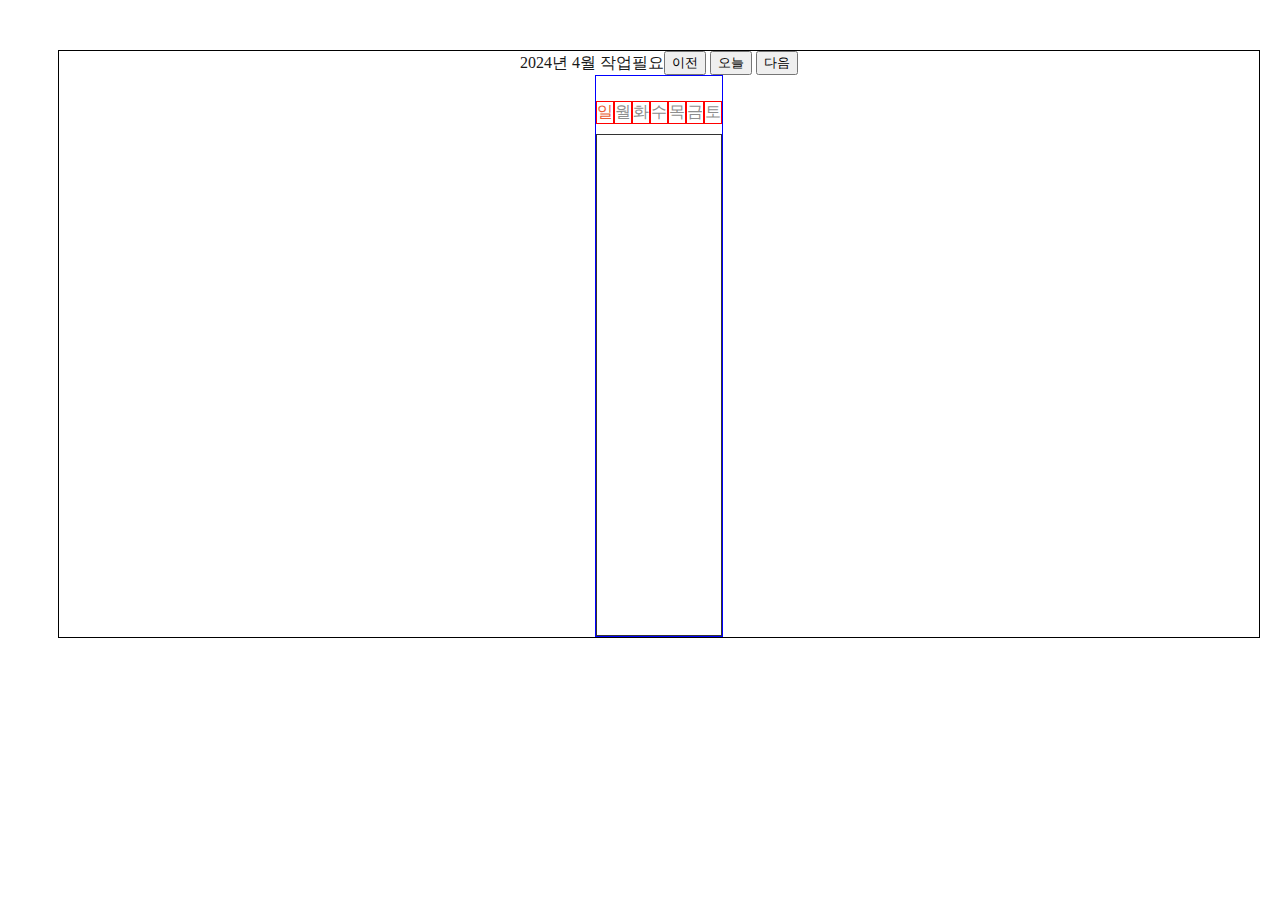
==== calendar.html @ 3bb23424 "day01 backup" ====
<!DOCTYPE html>
<html lang="ko">
<head>
  <meta charset="UTF-8">
  <meta name="viewport" content="width=device-width, initial-scale=1.0">
  <title>Document</title>
  <link rel="stylesheet" href="calendar.css">
  <script src="calendar.js" defer></script>
</head>
<body>
  <section class="calendar">
    <div class="header-calendar">
      <div class="year-month">2024년 4월 작업필요</div>
      <div class="nav-calendar">
        <button class="nav-btn go-prev">이전</button>
        <button class="nav-btn go-today">오늘</button>
        <button class="nav-btn go-next">다음</button>
      </div>
    </div>
    <div class="main-calendar">
      <div class="days-container">
        <div class="days">일</div>
        <div class="days">월</div>
        <div class="days">화</div>
        <div class="days">수</div>
        <div class="days">목</div>
        <div class="days">금</div>
        <div class="days">토</div>
      </div>
      <!-- date -->
      <div class="dates-container"></div>
    </div>
  </section>
</body>
</html>
---- calendar.css ----
/* color */
:root {
  --GRAY900: #191919;
  --GRAY500: #8E8E8E;
  --GRAY100: #EBEBEB;
  --RED500: #E85E36;
}



/* 캘린더 페이지 콘텐츠 스타일 */
.calendar {
  border: 1px solid #000;
  width: 1200px;
  display: flex;
  justify-content: center;
  align-items: center;
  flex-direction: column;
  margin: 50px;
  color: var(--GRAY900);
}
/* 캘린더 헤더 스타일 */
.header-calendar {
  display: flex;
  justify-content: space-between;
  align-items: center;
}
.main-calendar {
  border: 1px solid blue;
}
.days-container {
  display: flex;
  margin: 25px 0 10px;
  color: var(--GRAY500);
}
.days-container .days {
  border: 1px solid red;
  /* padding: 10px 20px; */
  width: calc(100%/7);
  text-align: center;
}
.dates-container {
  display: flex;
  flex-flow: row wrap;
  height: 500px;
  border: 1px solid #333333;
}

.days-container .days:nth-child(7n+1),
.dates-container .date:nth-child(7n+1) {
  color: var(--RED500);
}
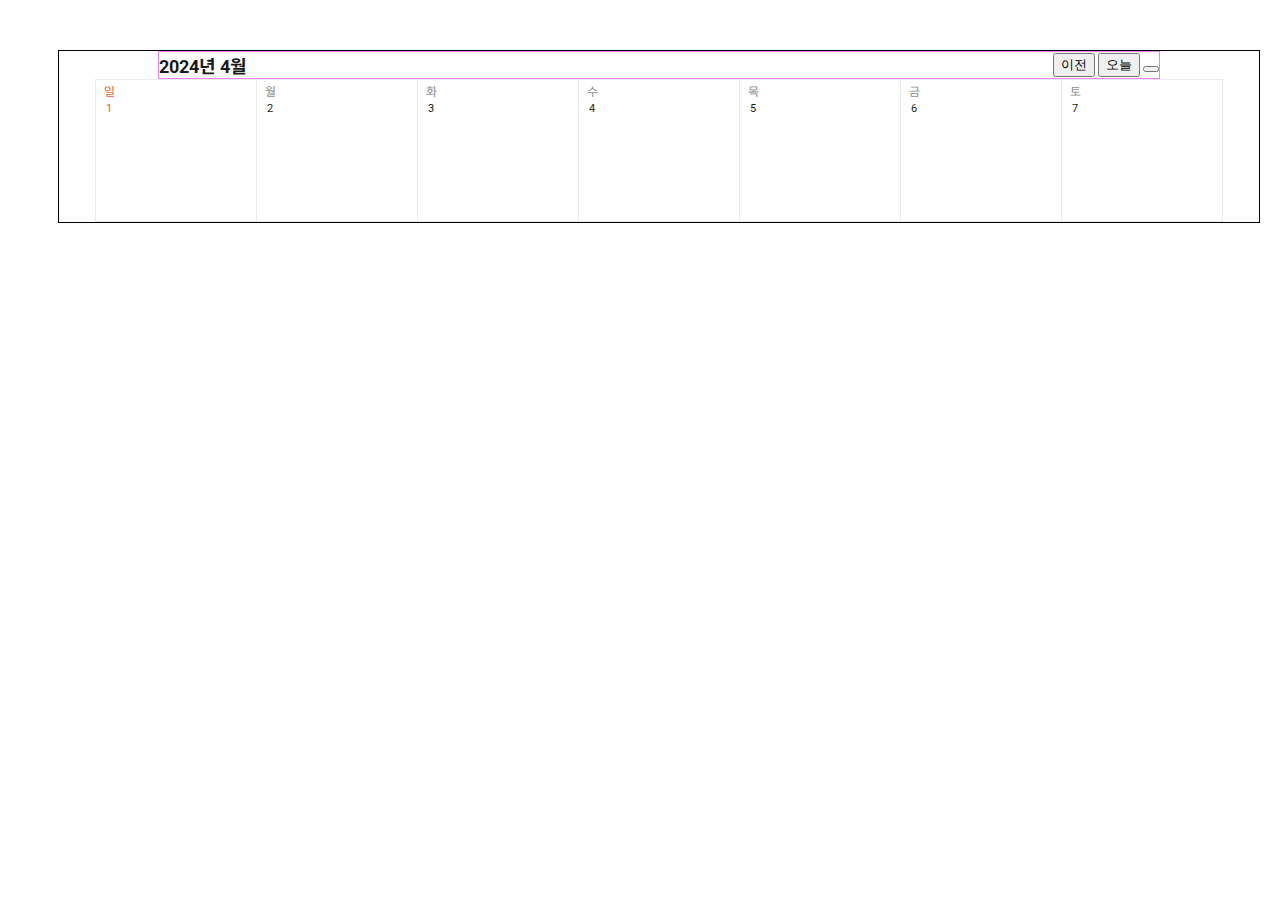
==== commit 06e3f6aa: "백업2" ====
--- a/calendar.html
+++ b/calendar.html
@@ -10,11 +10,14 @@
 <body>
   <section class="calendar">
     <div class="header-calendar">
-      <div class="year-month">2024년 4월 작업필요</div>
+      <!-- year-month 변수 처리 필요 -->
+      <div class="year-month">2024년 4월</div>
       <div class="nav-calendar">
         <button class="nav-btn go-prev">이전</button>
         <button class="nav-btn go-today">오늘</button>
-        <button class="nav-btn go-next">다음</button>
+        <button class="nav-btn go-next">
+          <i class="fas fa-chevron-right"></i>       
+        </button>
       </div>
     </div>
     <div class="main-calendar">
@@ -28,7 +31,15 @@
         <div class="days">토</div>
       </div>
       <!-- date -->
-      <div class="dates-container"></div>
+      <div class="date-container">
+        <div class="date-box"><span class="date-text">1</span></div>
+        <div class="date-box"><span class="date-text">2</span></div>
+        <div class="date-box"><span class="date-text">3</span></div>
+        <div class="date-box"><span class="date-text">4</span></div>
+        <div class="date-box"><span class="date-text">5</span></div>
+        <div class="date-box"><span class="date-text">6</span></div>
+        <div class="date-box"><span class="date-text">7</span></div>
+      </div>
     </div>
   </section>
 </body>
--- a/calendar.css
+++ b/calendar.css
@@ -1,3 +1,8 @@
+/* ================= 공통 사항 =============================== */
+/* font: Roboto, Noto Sans KR */
+@import url('https://fonts.googleapis.com/css2?family=Noto+Sans+KR:wght@100..900&family=Roboto:ital,wght@0,100;0,300;0,400;0,500;0,700;0,900;1,100;1,300;1,400;1,500;1,700;1,900&display=swap');
+
+
 /* color */
 :root {
   --GRAY900: #191919;
@@ -5,7 +10,11 @@
   --GRAY100: #EBEBEB;
   --RED500: #E85E36;
 }
+body {
+  font-family: "Roboto", "Noto Sans KR", sans-serif;
 
+}
+/* =========================================================== */
 
 
 /* 캘린더 페이지 콘텐츠 스타일 */
@@ -18,26 +27,41 @@
   flex-direction: column;
   margin: 50px;
   color: var(--GRAY900);
+  font-size: 12px;
 }
 /* 캘린더 헤더 스타일 */
 .header-calendar {
   display: flex;
   justify-content: space-between;
   align-items: center;
+  width: 1000px;
+  border: 1px solid violet;
 }
+.header-calendar .year-month {
+  font-size: 18px;
+  font-weight: 700;
+}
+.header-calendar .nav-btn i {
+  font-size: 16px;
+}
+
+/*  */
 .main-calendar {
-  border: 1px solid blue;
+  /* border: 1px solid blue; */
 }
 .days-container {
   display: flex;
-  margin: 25px 0 10px;
+  /* margin: 5px 0 5px; */
   color: var(--GRAY500);
 }
 .days-container .days {
-  border: 1px solid red;
+  /* border: 1px solid red; */
   /* padding: 10px 20px; */
+  border-top: 1px solid var(--GRAY100);
+  border-right: 1px solid var(--GRAY100);
   width: calc(100%/7);
-  text-align: center;
+  padding: 2px 8px;
+  /* text-align: center; */
 }
 .dates-container {
   display: flex;
@@ -47,6 +71,21 @@
 }
 
 .days-container .days:nth-child(7n+1),
-.dates-container .date:nth-child(7n+1) {
+.date-container .date-box:nth-child(7n+1) {
   color: var(--RED500);
+  border-left: 1px solid var(--GRAY100);
+}
+.date-container {
+  display: flex;
+}
+
+.date-container .date-box {
+  border-bottom: 1px solid var(--GRAY100);
+  border-right: 1px solid var(--GRAY100);
+  width: 160px;
+  height: 120px;
+}
+.date-container .date-box .date-text {
+  font-size: 0.9em;
+  padding: 5px 10px 0;
 }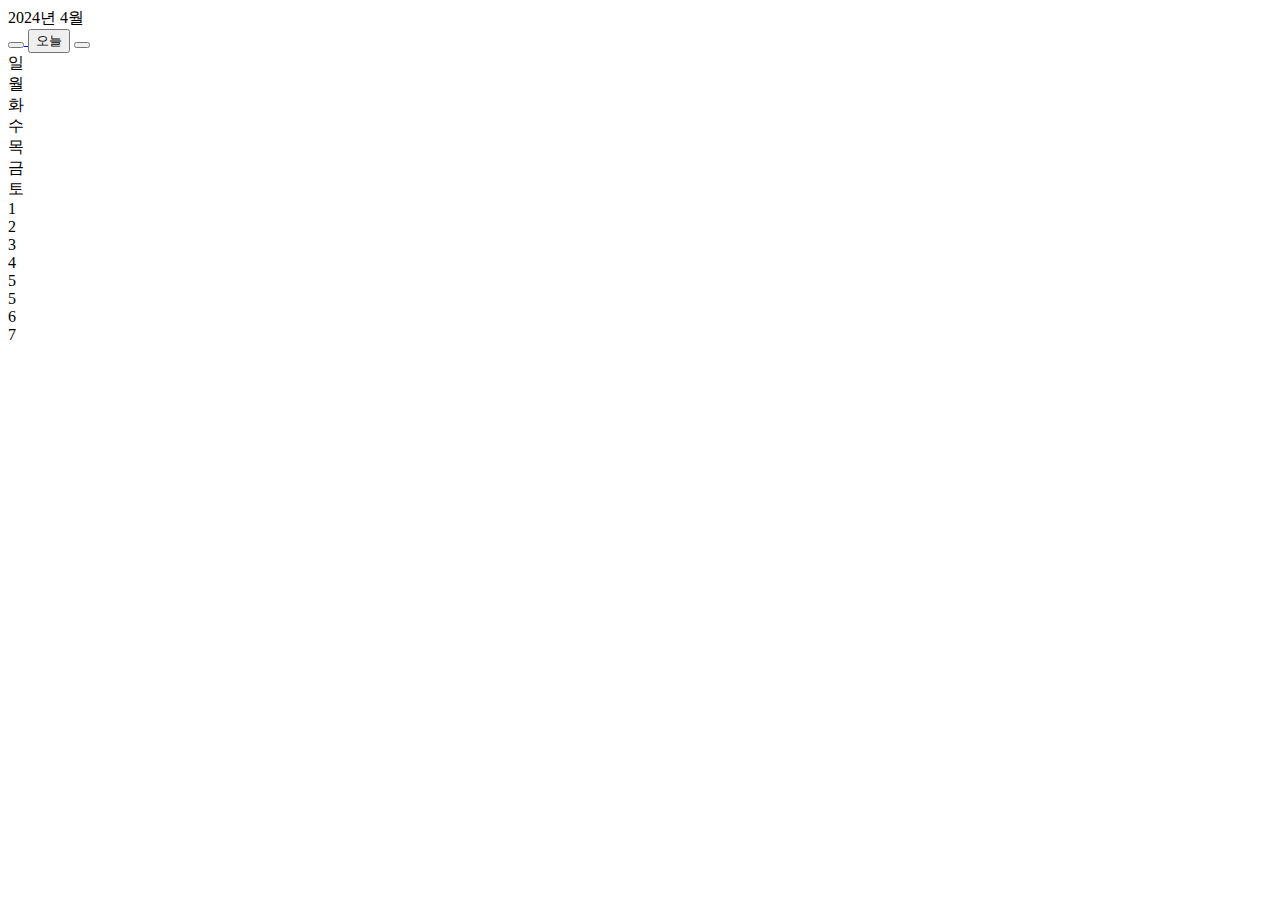
==== commit 8fa46406: "js 날짜 채우기 함수 작성" ====
--- a/calendar.html
+++ b/calendar.html
@@ -1,46 +1,60 @@
 <!DOCTYPE html>
 <html lang="ko">
-<head>
-  <meta charset="UTF-8">
-  <meta name="viewport" content="width=device-width, initial-scale=1.0">
-  <title>Document</title>
-  <link rel="stylesheet" href="calendar.css">
-  <script src="calendar.js" defer></script>
-</head>
-<body>
-  <section class="calendar">
-    <div class="header-calendar">
-      <!-- year-month 변수 처리 필요 -->
-      <div class="year-month">2024년 4월</div>
-      <div class="nav-calendar">
-        <button class="nav-btn go-prev">이전</button>
-        <button class="nav-btn go-today">오늘</button>
-        <button class="nav-btn go-next">
-          <i class="fas fa-chevron-right"></i>       
-        </button>
+  <head>
+    <meta charset="UTF-8" />
+    <meta name="viewport" content="width=device-width, initial-scale=1.0" />
+    <title>Document</title>
+    <link rel="stylesheet" href="/css/calendar.css" />
+    <!-- <script src="/calendar.js" defer></script> -->
+  </head>
+  <body>
+    <section class="calendar">
+      <!-- 캘린더 헤더 -->
+      <div class="header-calendar">
+        <!-- year-month 변수 처리 필요 -->
+        <div class="year-month">2024년 4월</div>
+        <!-- 캘린더 헤더 버튼 -->
+        <div class="nav-calendar">
+          <a href="#">
+            <button class="nav-btn go-prev">
+              <i class="fas fa-chevron-left"></i>
+            </button>
+          </a>
+          <a href="#"><button class="nav-btn go-today">오늘</button></a>
+          <a href="#">
+            <button class="nav-btn go-next">
+              <i class="fas fa-chevron-right"></i>
+            </button>
+          </a>
+        </div>
       </div>
-    </div>
-    <div class="main-calendar">
-      <div class="days-container">
-        <div class="days">일</div>
-        <div class="days">월</div>
-        <div class="days">화</div>
-        <div class="days">수</div>
-        <div class="days">목</div>
-        <div class="days">금</div>
-        <div class="days">토</div>
+      <!-- 캘린더 헤더 끝 -->
+      <!-- 캘린더 메인 시작 -->
+      <div class="main-calendar">
+        <!-- 캘린더 요일 -->
+        <div class="days-container">
+          <div class="days">일</div>
+          <div class="days">월</div>
+          <div class="days">화</div>
+          <div class="days">수</div>
+          <div class="days">목</div>
+          <div class="days">금</div>
+          <div class="days">토</div>
+        </div>
+        <!-- 캘린더 날짜 (동적) -->
+        <div class="date-container">
+          <div class="date-box"><span class="date-text">1</span></div>
+          <div class="date-box"><span class="date-text">2</span></div>
+          <div class="date-box"><span class="date-text">3</span></div>
+          <div class="date-box"><span class="date-text">4</span></div>
+          <div class="date-box">
+            <span class="date-text">5</span>
+            <div class="circle"><span class="today">5</span></div>
+          </div>
+          <div class="date-box"><span class="date-text">6</span></div>
+          <div class="date-box"><span class="date-text">7</span></div>
+        </div>
       </div>
-      <!-- date -->
-      <div class="date-container">
-        <div class="date-box"><span class="date-text">1</span></div>
-        <div class="date-box"><span class="date-text">2</span></div>
-        <div class="date-box"><span class="date-text">3</span></div>
-        <div class="date-box"><span class="date-text">4</span></div>
-        <div class="date-box"><span class="date-text">5</span></div>
-        <div class="date-box"><span class="date-text">6</span></div>
-        <div class="date-box"><span class="date-text">7</span></div>
-      </div>
-    </div>
-  </section>
-</body>
-</html>+    </section>
+  </body>
+</html>
